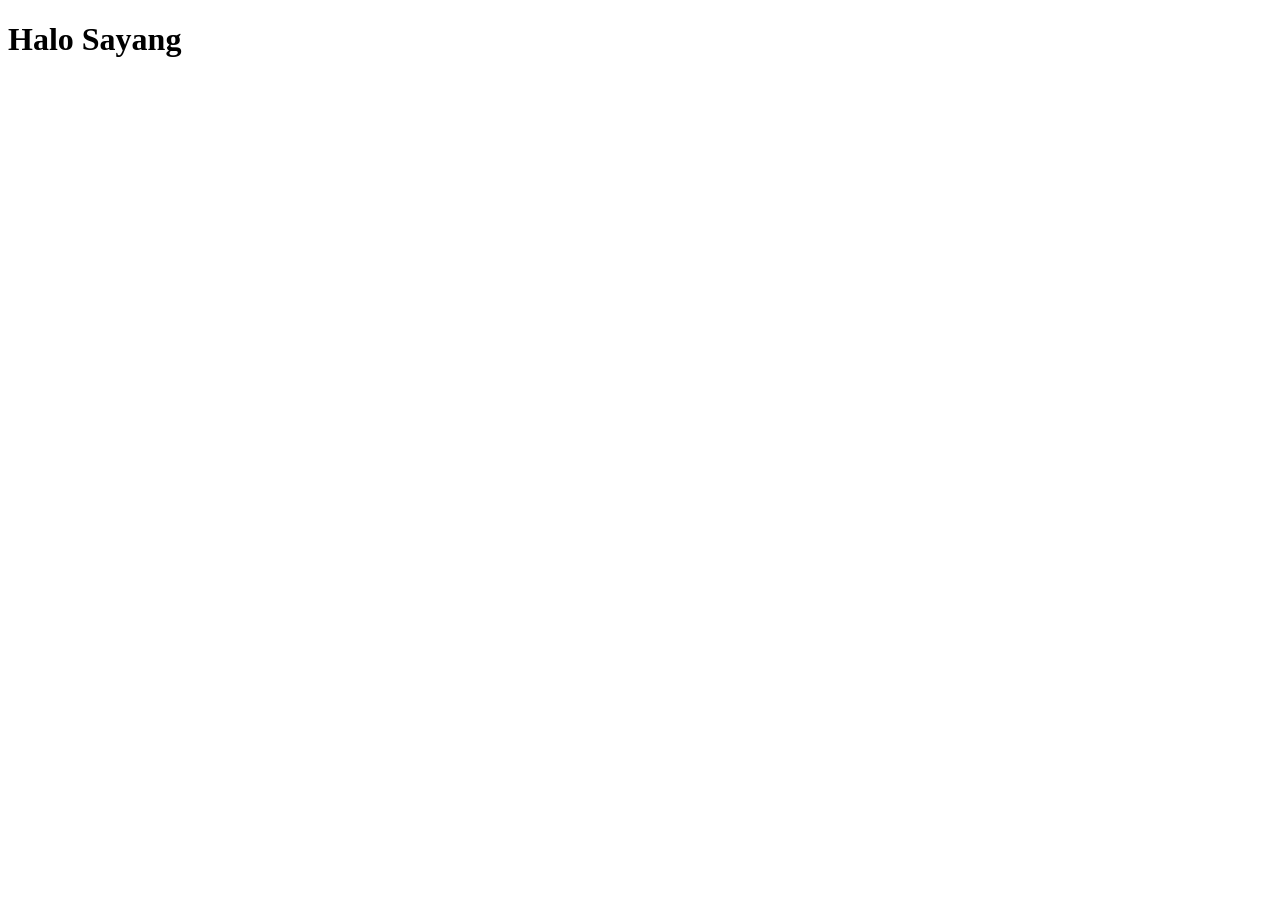
==== MingguSatu/index.html @ a606ee8c "Pertemuan Pertama" ====
<!DOCTYPE html>
<html lang="en">
<head>
    <meta charset="UTF-8">
    <meta name="viewport" content="width=device-width, initial-scale=1.0">
    <title>Pertemuan Pertama</title>
</head>
<body>
    <h1>Halo Sayang</h1>
</body>
</html>
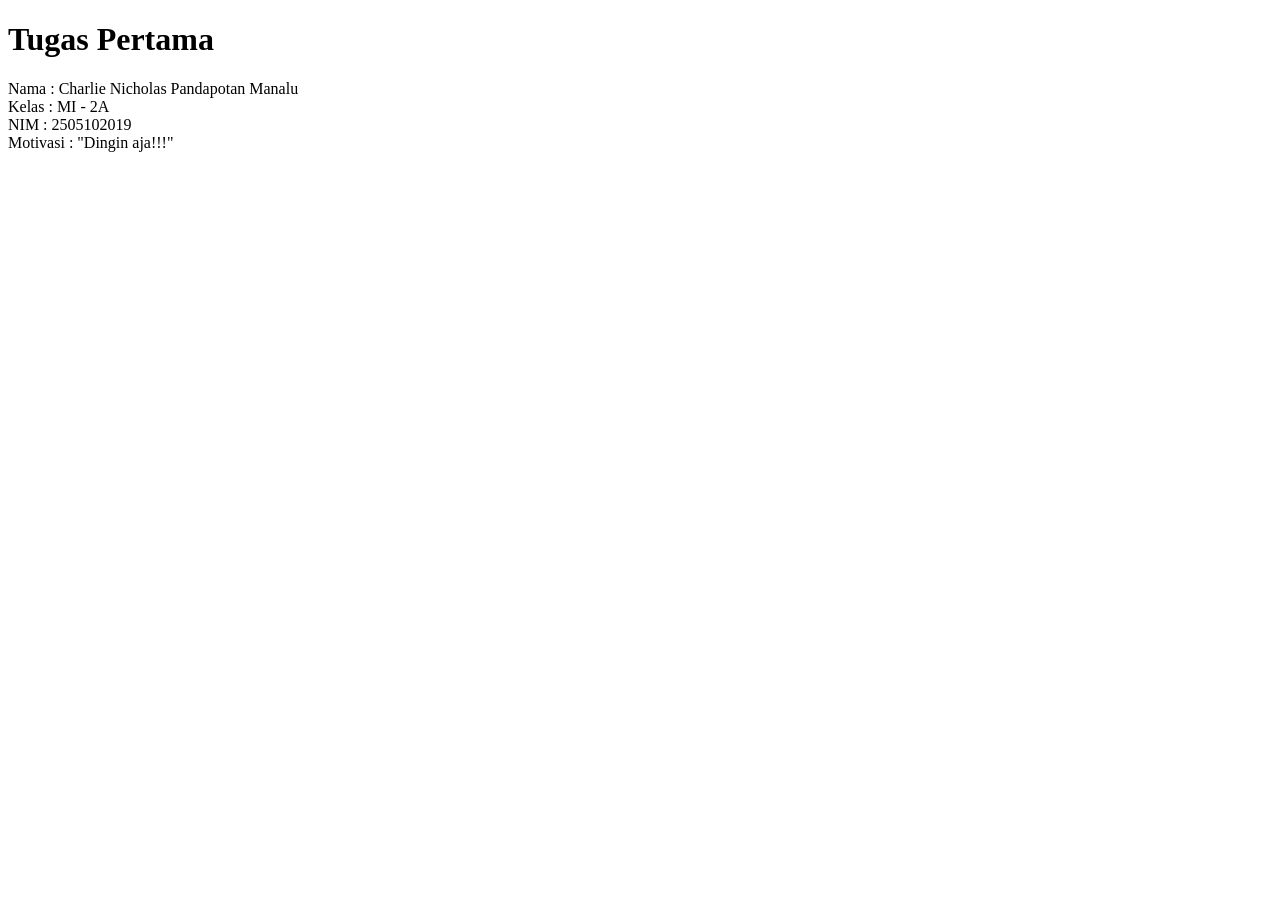
==== commit f64107df: "Menyelesaikan tugas pertama di GrowCaps" ====
--- a/MingguSatu/index.html
+++ b/MingguSatu/index.html
@@ -6,6 +6,11 @@
     <title>Pertemuan Pertama</title>
 </head>
 <body>
-    <h1>Halo Sayang</h1>
+    <h1>Tugas Pertama</h1>
+    <p>Nama : Charlie Nicholas Pandapotan Manalu <br> 
+    Kelas : MI - 2A <br>
+    NIM : 2505102019 <br>
+    Motivasi : "Dingin aja!!!"
+    </p>
 </body>
 </html>
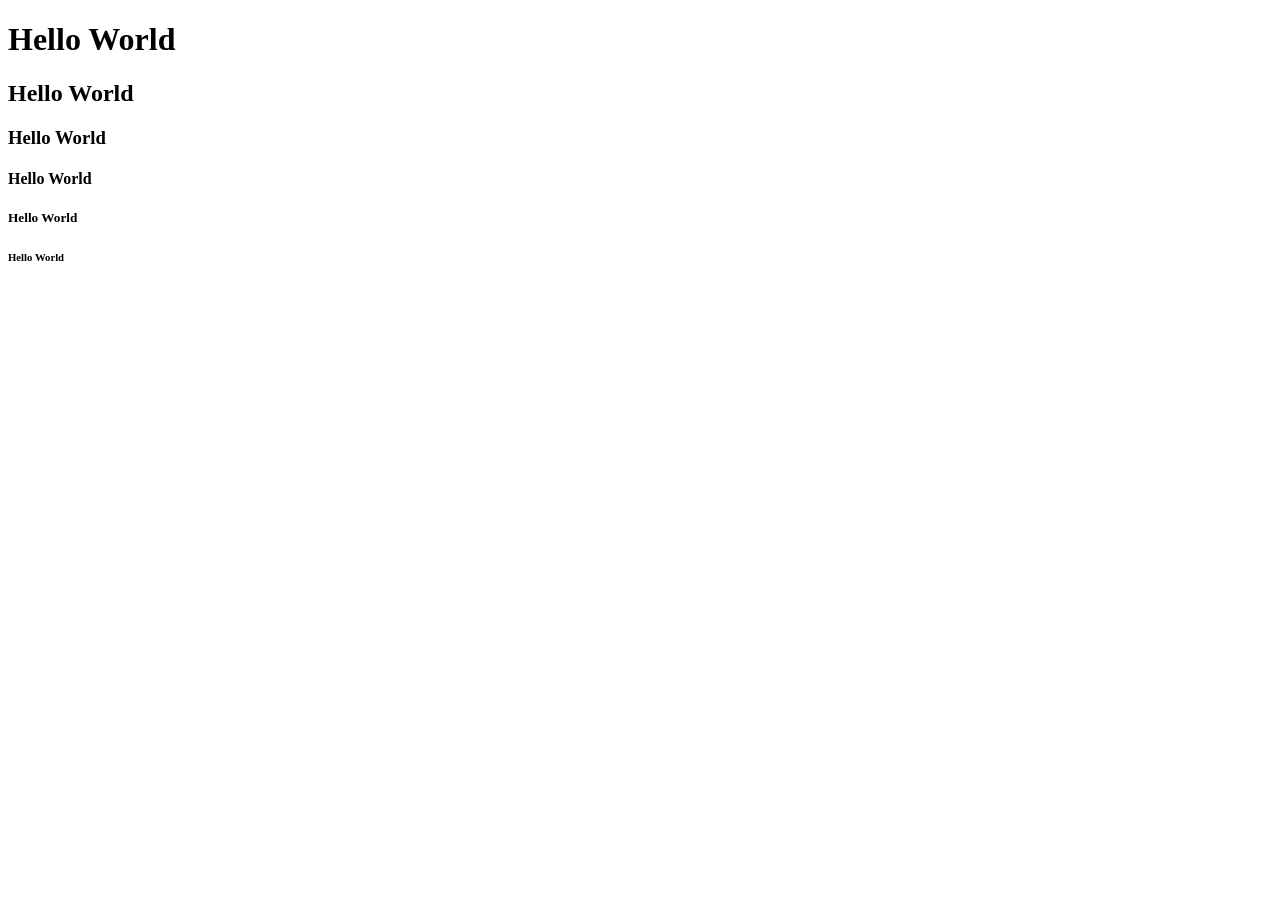
==== commit fb6bb5e7: "Akhir hari ini" ====
--- a/MingguSatu/index.html
+++ b/MingguSatu/index.html
@@ -6,11 +6,11 @@
     <title>Pertemuan Pertama</title>
 </head>
 <body>
-    <h1>Tugas Pertama</h1>
-    <p>Nama : Charlie Nicholas Pandapotan Manalu <br> 
-    Kelas : MI - 2A <br>
-    NIM : 2505102019 <br>
-    Motivasi : "Dingin aja!!!"
-    </p>
+    <h1>Hello World</h1>
+    <h2>Hello World</h2>
+    <h3>Hello World</h3>
+    <h4>Hello World</h4>
+    <h5>Hello World</h5>
+    <h6>Hello World</h6>
 </body>
 </html>
